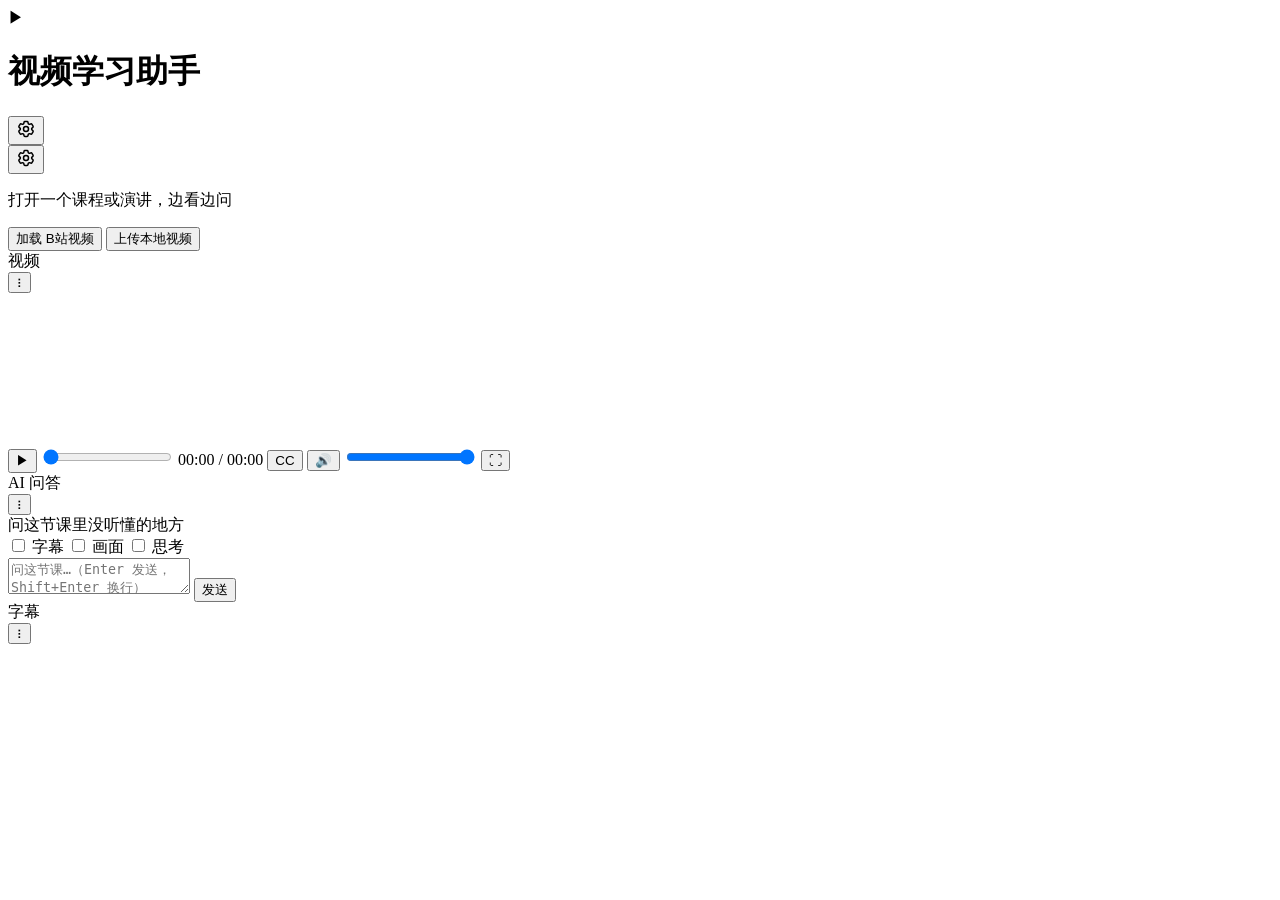
==== app/static/index.html @ 108615ff "Initial commit: 视频学习助手 本地/B站播放、字幕同步跳转、ASR 转录、AI 问答。  修了几处实际会踩到的问题：实时转录在 ASR 落后时跳过当前段并覆盖已有字幕、 首次启动改写默" ====
<!DOCTYPE html>
<html lang="zh-CN">
<head>
  <meta charset="UTF-8">
  <meta name="viewport" content="width=device-width, initial-scale=1.0">
  <title>视频学习助手</title>
  <link rel="stylesheet" href="/static/style.css">
</head>
<body>
  <input type="file" id="file-video" accept="video/*" hidden>
  <input type="file" id="file-srt" accept=".srt" hidden>

  <header>
    <div class="brand">
      <span class="logo">▶</span>
      <h1>视频学习助手</h1>
    </div>
    <div class="header-actions">
      <div class="menu-wrap workspace-only">
        <button type="button" id="btn-app" class="icon-btn app-btn" title="菜单" aria-haspopup="true" aria-expanded="false">
          <svg viewBox="0 0 24 24" width="20" height="20" fill="none" stroke="currentColor" stroke-width="1.8" aria-hidden="true">
            <path stroke-linecap="round" stroke-linejoin="round" d="M9.594 3.94c.09-.542.56-.94 1.11-.94h2.593c.55 0 1.02.398 1.11.94l.213 1.281c.063.374.313.686.645.87.074.04.147.083.22.127.325.196.72.257 1.075.124l1.217-.456a1.125 1.125 0 0 1 1.37.49l1.296 2.247a1.125 1.125 0 0 1-.26 1.431l-1.003.827c-.293.241-.438.613-.43.992a7.7 7.7 0 0 1 0 .255c-.008.378.137.75.43.991l1.004.827c.424.35.534.955.26 1.43l-1.298 2.247a1.125 1.125 0 0 1-1.369.491l-1.217-.456c-.355-.133-.75-.072-1.076.124a6.47 6.47 0 0 1-.22.128c-.331.183-.581.495-.644.869l-.213 1.281c-.09.543-.56.94-1.11.94h-2.594c-.55 0-1.019-.398-1.11-.94l-.213-1.281c-.062-.374-.312-.686-.644-.87a6.52 6.52 0 0 1-.22-.127c-.325-.196-.72-.257-1.076-.124l-1.217.456a1.125 1.125 0 0 1-1.369-.49l-1.297-2.247a1.125 1.125 0 0 1 .26-1.431l1.004-.827c.292-.24.437-.613.43-.991a6.93 6.93 0 0 1 0-.255c.007-.38-.138-.751-.43-.992l-1.004-.827a1.125 1.125 0 0 1-.26-1.43l1.297-2.247a1.125 1.125 0 0 1 1.37-.491l1.216.456c.356.133.751.072 1.076-.124.072-.044.146-.087.22-.128.332-.183.582-.495.644-.869l.214-1.28Z"/>
            <path stroke-linecap="round" stroke-linejoin="round" d="M15 12a3 3 0 1 1-6 0 3 3 0 0 1 6 0Z"/>
          </svg>
        </button>
        <div class="menu menu-right" id="menu-app" hidden>
          <div class="menu-label">显示面板</div>
          <button type="button" class="menu-check" data-panel-toggle="video" aria-checked="true">视频</button>
          <button type="button" class="menu-check" data-panel-toggle="subtitle" aria-checked="true">字幕</button>
          <button type="button" class="menu-check" data-panel-toggle="chat" aria-checked="true">问答</button>
          <div class="menu-sep"></div>
          <button type="button" id="btn-reset-layout">重置布局</button>
          <button type="button" id="btn-settings-menu">设置</button>
        </div>
      </div>
      <button type="button" id="btn-settings" class="icon-btn settings-btn landing-only" title="设置">
        <svg viewBox="0 0 24 24" width="20" height="20" fill="none" stroke="currentColor" stroke-width="1.8" aria-hidden="true">
          <path stroke-linecap="round" stroke-linejoin="round" d="M9.594 3.94c.09-.542.56-.94 1.11-.94h2.593c.55 0 1.02.398 1.11.94l.213 1.281c.063.374.313.686.645.87.074.04.147.083.22.127.325.196.72.257 1.075.124l1.217-.456a1.125 1.125 0 0 1 1.37.49l1.296 2.247a1.125 1.125 0 0 1-.26 1.431l-1.003.827c-.293.241-.438.613-.43.992a7.7 7.7 0 0 1 0 .255c-.008.378.137.75.43.991l1.004.827c.424.35.534.955.26 1.43l-1.298 2.247a1.125 1.125 0 0 1-1.369.491l-1.217-.456c-.355-.133-.75-.072-1.076.124a6.47 6.47 0 0 1-.22.128c-.331.183-.581.495-.644.869l-.213 1.281c-.09.543-.56.94-1.11.94h-2.594c-.55 0-1.019-.398-1.11-.94l-.213-1.281c-.062-.374-.312-.686-.644-.87a6.52 6.52 0 0 1-.22-.127c-.325-.196-.72-.257-1.076-.124l-1.217.456a1.125 1.125 0 0 1-1.369-.49l-1.297-2.247a1.125 1.125 0 0 1 .26-1.431l1.004-.827c.292-.24.437-.613.43-.991a6.93 6.93 0 0 1 0-.255c.007-.38-.138-.751-.43-.992l-1.004-.827a1.125 1.125 0 0 1-.26-1.43l1.297-2.247a1.125 1.125 0 0 1 1.37-.491l1.216.456c.356.133.751.072 1.076-.124.072-.044.146-.087.22-.128.332-.183.582-.495.644-.869l.214-1.28Z"/>
          <path stroke-linecap="round" stroke-linejoin="round" d="M15 12a3 3 0 1 1-6 0 3 3 0 0 1 6 0Z"/>
        </svg>
      </button>
    </div>
  </header>

  <section id="landing" class="landing">
    <div class="landing-inner">
      <p class="landing-lead">打开一个课程或演讲，边看边问</p>
      <div class="landing-actions">
        <button type="button" id="btn-bili" class="btn primary landing-btn">加载 B站视频</button>
        <button type="button" id="btn-upload-landing" class="btn landing-btn">上传本地视频</button>
      </div>
      <div id="landing-progress" class="progress" hidden>
        <div class="bar"><div id="landing-bar-inner" class="bar-inner"></div></div>
        <span id="landing-text" class="progress-text"></span>
      </div>
      <div id="landing-recent" class="landing-recent" hidden>
        <h2>最近</h2>
        <ul id="landing-recent-list"></ul>
      </div>
    </div>
  </section>

  <main class="layout" id="layout">
    <section class="region region-video" data-panel="video">
        <div class="region-bar">
          <span class="region-drag" draggable="true" title="拖动标题可调整布局">
            <span class="drag-grip" aria-hidden="true"></span>
            <span class="region-title">视频</span>
          </span>
          <span id="video-title" class="video-title"></span>
          <div class="menu-wrap">
            <button type="button" class="icon-btn" id="btn-video-more" title="更多" aria-haspopup="true" aria-expanded="false">⋮</button>
            <div class="menu menu-right" id="menu-video" hidden>
              <button type="button" id="menu-bili">加载 B站视频</button>
              <button type="button" id="menu-upload-video">上传本地视频</button>
              <div class="menu-sep"></div>
              <div class="menu-label">最近视频</div>
              <div id="menu-recent"></div>
              <div class="menu-sep"></div>
              <button type="button" id="menu-caption" class="menu-check" aria-checked="true">显示画面字幕</button>
              <button type="button" id="menu-close-video">关闭视频</button>
            </div>
          </div>
        </div>
        <div id="dl-progress" class="progress" hidden>
          <div class="bar"><div id="dl-bar-inner" class="bar-inner"></div></div>
          <span id="dl-text" class="progress-text">下载中…</span>
        </div>
        <div id="player-box">
          <div class="player-wrap">
            <video id="player" preload="metadata" draggable="false"></video>
            <div id="video-caption" class="video-caption" hidden></div>
          </div>
          <div class="player-controls">
            <button id="btn-play" class="pc-btn" title="播放/暂停">▶</button>
            <input type="range" id="seek-bar" class="pc-seek" min="0" max="1000" value="0">
            <span id="time-display" class="pc-time">00:00 / 00:00</span>
            <select id="quality-select" class="pc-quality" title="切换清晰度" hidden></select>
            <button id="btn-caption" class="pc-btn is-on" title="字幕" aria-pressed="true">CC</button>
            <button id="btn-mute" class="pc-btn" title="静音">🔊</button>
            <input type="range" id="volume-bar" class="pc-vol" min="0" max="1" step="0.05" value="1" title="音量">
            <button id="btn-fullscreen" class="pc-btn" title="全屏">⛶</button>
          </div>
        </div>
      </section>

    <section class="region region-chat" data-panel="chat">
        <div class="region-bar">
          <span class="region-drag" draggable="true" title="拖动标题可调整布局">
            <span class="drag-grip" aria-hidden="true"></span>
            <span class="region-title">AI 问答</span>
          </span>
          <div class="menu-wrap">
            <button type="button" class="icon-btn" id="btn-chat-more" title="更多" aria-haspopup="true" aria-expanded="false">⋮</button>
            <div class="menu menu-right" id="menu-chat" hidden>
              <button type="button" id="btn-chat-settings">对话设置</button>
              <span class="tip"><button type="button" id="btn-summary" disabled>生成视频总结</button></span>
              <div class="menu-sep"></div>
              <button type="button" id="btn-clear-chat">清空对话</button>
            </div>
          </div>
        </div>
        <div id="chat-messages" class="chat-messages">
          <div class="chat-empty">问这节课里没听懂的地方</div>
        </div>
        <div id="chat-nosub" class="chat-nosub" hidden>
          <p>当前视频没有字幕，AI 看不到里面讲了什么。要结合内容提问，请先转录或上传 SRT；问别的事情可以直接发。</p>
          <div class="chat-nosub-actions">
            <button type="button" id="nosub-srt" class="btn small">上传 SRT</button>
            <button type="button" id="nosub-transcribe" class="btn small">开始转录</button>
            <button type="button" id="nosub-dismiss" class="btn small ghost">知道了</button>
          </div>
        </div>
        <div class="chat-input">
          <div class="composer-tools">
            <label class="chip" title="把当前这句字幕一并发给 AI">
              <input type="checkbox" id="chk-subtitles">
              <span>字幕</span>
            </label>
            <label class="chip" title="把当前视频画面发给 AI">
              <input type="checkbox" id="chk-frame">
              <span>画面</span>
            </label>
            <label class="chip" title="临时开启模型的思考过程（需模型支持）">
              <input type="checkbox" id="chk-thinking">
              <span>思考</span>
            </label>
          </div>
          <div id="composer-cue" class="composer-cue" hidden></div>
          <div class="composer-row">
            <textarea id="chat-text" rows="2" placeholder="问这节课…（Enter 发送，Shift+Enter 换行）"></textarea>
            <button id="btn-send" class="btn primary">发送</button>
          </div>
        </div>
    </section>

    <section class="region region-subtitle" data-panel="subtitle">
      <div class="region-bar">
        <span class="region-drag" draggable="true" title="拖动标题可调整布局">
          <span class="drag-grip" aria-hidden="true"></span>
          <span class="region-title">字幕</span>
        </span>
        <div class="menu-wrap">
          <button type="button" class="icon-btn" id="btn-sub-more" title="更多" aria-haspopup="true" aria-expanded="false">⋮</button>
          <div class="menu menu-right" id="menu-sub" hidden>
            <button type="button" id="menu-srt">上传 SRT</button>
            <button type="button" id="menu-bili-sub">拉取 B站官方字幕</button>
            <button type="button" id="menu-transcribe">开始实时转录</button>
            <div class="menu-sep"></div>
            <button type="button" id="btn-export-srt">导出 SRT</button>
            <button type="button" id="btn-transcribe-stop" class="menu-danger" hidden>停止转录</button>
          </div>
        </div>
      </div>
      <div id="transcribe-status" class="hint"></div>
      <div id="ts-progress" class="progress" hidden>
        <div class="bar"><div id="ts-bar-inner" class="bar-inner"></div></div>
        <span id="ts-text" class="progress-text"></span>
      </div>
      <ul id="subtitle-list" class="subtitle-list"></ul>
    </section>
  </main>

  <!-- B站视频加载弹窗 -->
  <div id="bili-modal" class="modal" hidden>
    <div class="modal-body">
      <h2>加载 B站视频</h2>
      <div class="form-row">
        <label>链接</label>
        <input type="text" id="bili-url" placeholder="粘贴 B站链接或 BV 号，支持多P视频">
      </div>
      <div id="bili-info" hidden>
        <div id="bili-info-title" class="bili-info-title"></div>
        <div class="form-row" id="bili-part-row" hidden>
          <label>分P</label>
          <select id="bili-part"></select>
        </div>
        <div class="form-row">
          <label>清晰度</label>
          <select id="bili-quality"></select>
        </div>
      </div>
      <div id="bili-modal-status" class="hint"></div>
      <div class="modal-actions">
        <button id="btn-bili-stream" class="btn primary" disabled>在线播放</button>
        <button id="btn-bili-cancel" class="btn">取消</button>
      </div>
    </div>
  </div>

  <!-- 设置面板 -->
  <div id="settings-modal" class="modal" hidden>
    <div class="modal-body">
      <h2>设置</h2>
      <h3>LLM</h3>
      <div class="form-row">
        <label>提供商</label>
        <select id="cfg-provider"></select>
        <button id="btn-edit-provider" class="btn small" type="button">提供商设置</button>
        <button id="btn-add-provider" class="btn small" type="button">新增提供商</button>
      </div>
      <div class="form-row">
        <label>模型</label>
        <input type="text" id="cfg-model">
        <select id="cfg-model-select" hidden></select>
        <button id="btn-fetch-models" class="btn small">拉取列表</button>
      </div>
      <h3>B站 cookies</h3>
      <div class="form-row">
        <label class="btn small file-btn">
          上传 cookies.txt
          <input type="file" id="cfg-cookies" accept=".txt" hidden>
        </label>
        <span id="cookies-status" class="hint"></span>
      </div>
      <h3>ASR 转录</h3>
      <div class="form-row">
        <label>模型</label>
        <select id="cfg-asr-model">
          <option value="faster-whisper">faster-whisper</option>
          <option value="sensevoice">SenseVoiceSmall</option>
        </select>
        <span id="wrap-whisper-model" class="sub-fields">
          <label>whisper 规格</label>
          <select id="cfg-whisper-model"></select>
        </span>
      </div>
      <div class="form-row">
        <label>设备</label>
        <select id="cfg-asr-device">
          <option value="cpu">cpu</option>
          <option value="cuda">cuda</option>
        </select>
        <label>语言</label>
        <select id="cfg-asr-language"></select>
      </div>
      <div id="asr-availability" class="hint"></div>
      <div id="settings-status" class="hint"></div>
      <div class="modal-actions">
        <button id="btn-save-settings" class="btn primary">保存</button>
        <button id="btn-close-settings" class="btn">关闭</button>
      </div>
    </div>
  </div>

  <!-- 对话上下文设置弹窗 -->
  <div id="chat-settings-modal" class="modal" hidden>
    <div class="modal-body">
      <h2>对话上下文设置</h2>
      <div class="hint">以下设置决定每次提问时，除了问题本身还把哪些内容发给 AI。这些都会占用上下文（消耗 token），每次注入了什么会在对话记录中显示。</div>

      <h3>背景资料</h3>
      <div class="cs-item">
        <label class="chk"><input type="checkbox" id="cs-summary"> 注入视频总结</label>
        <div class="cs-desc">把视频的内容总结发给 AI，让它了解整个视频的大致内容。首次注入时若没有现成总结会自动生成一次（之后缓存复用，和「生成视频总结」按钮生成的是同一份）。总结远比完整字幕短，AI 上下文窗口有限或想节省 token 时选这个更合适。</div>
      </div>
      <div class="cs-item">
        <label class="chk"><input type="checkbox" id="cs-full-subtitles"> 注入完整字幕</label>
        <div class="cs-desc">把整部视频的全部字幕（带时间戳）发给 AI，AI 可以看到视频的每一句内容。字幕过长时会被截断（上限约 60,000 字符），截断后视频末尾的内容 AI 看不到。与视频总结内容重叠，一般二选一即可：上下文窗口够大、想要最完整的信息选这个；窗口有限或想省 token 选视频总结。</div>
      </div>

      <h3>「发送当前字幕」的携带范围</h3>
      <div class="cs-desc">勾选输入框上方的「发送当前字幕」后，除了你正停在这一句，还会顺带把它前后各若干条字幕一起发给 AI，帮 AI 理解上下文。已开启「注入完整字幕」时前后文不再重复发送。</div>
      <div class="form-row">
        <label>当前这句之前</label>
        <input type="number" id="cs-before" min="0" max="100" step="1">
        <span class="cs-unit">条</span>
      </div>
      <div class="form-row">
        <label>当前这句之后</label>
        <input type="number" id="cs-after" min="0" max="100" step="1">
        <span class="cs-unit">条</span>
      </div>
      <div id="cs-preview" class="hint"></div>

      <div class="modal-actions">
        <button id="btn-chat-settings-close" class="btn primary">完成</button>
      </div>
    </div>
  </div>

  <!-- 提供商设置 / 新增提供商弹窗 -->
  <div id="provider-modal" class="modal" hidden>
    <div class="modal-body">
      <h2 id="provider-modal-title">提供商设置</h2>
      <div class="form-row" id="pv-name-row">
        <label>名称</label>
        <input type="text" id="pv-name" placeholder="如 moonshot 或 轨迹律动">
      </div>
      <div class="form-row" id="pv-protocol-row">
        <label>协议</label>
        <select id="pv-protocol">
          <option value="openai">OpenAI 兼容</option>
        </select>
      </div>
      <div class="form-row">
        <label>Base URL</label>
        <input type="text" id="pv-base-url" placeholder="https://api.example.com/v1">
      </div>
      <div class="form-row">
        <label>API Key</label>
        <input type="password" id="pv-api-key" placeholder="">
      </div>
      <div class="form-row">
        <label class="chk"><input type="checkbox" id="pv-supports-image"> 模型支持图像识别（可发送视频帧）</label>
      </div>
      <div id="pv-status" class="hint"></div>
      <div class="modal-actions">
        <button id="btn-pv-delete" class="btn danger pv-delete">删除</button>
        <button id="btn-pv-save" class="btn primary">保存</button>
        <button id="btn-pv-cancel" class="btn">取消</button>
      </div>
    </div>
  </div>

  <script src="/static/vendor/hls.min.js"></script>
  <script src="/static/vendor/dash.all.min.js"></script>
  <script src="/static/layout.js"></script>
  <script src="/static/main.js"></script>
</body>
</html>
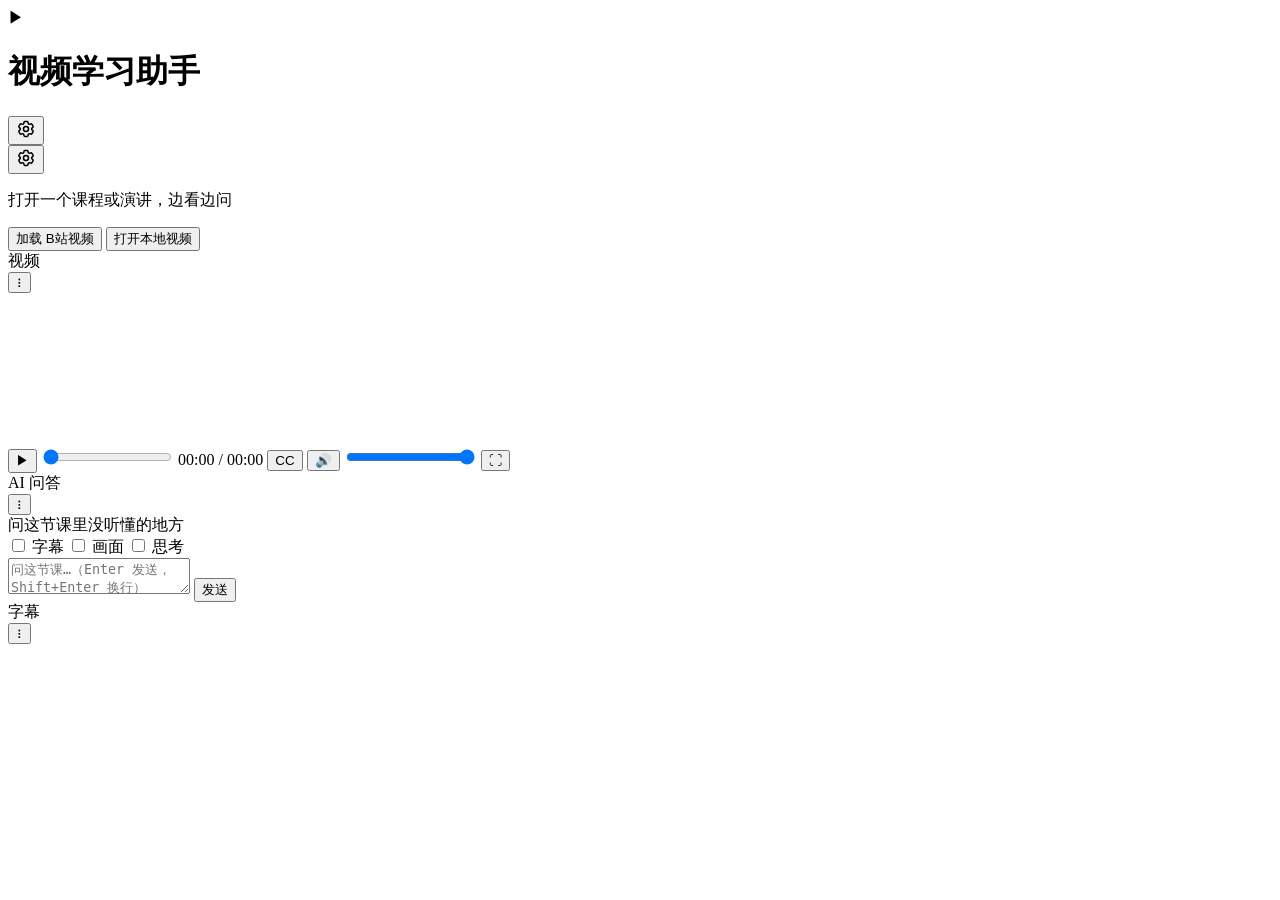
==== commit 9e68542c: "将用户库迁到浏览器 IndexedDB/OPFS，后端只做临时缓存 视频列表、字幕、总结、对话按视频保存在本机；本地视频不必先上传即可播放。 B站串流、转录音频等仍走 data/ 工作缓存。" ====
--- a/app/static/index.html
+++ b/app/static/index.html
@@ -47,7 +47,7 @@
       <p class="landing-lead">打开一个课程或演讲，边看边问</p>
       <div class="landing-actions">
         <button type="button" id="btn-bili" class="btn primary landing-btn">加载 B站视频</button>
-        <button type="button" id="btn-upload-landing" class="btn landing-btn">上传本地视频</button>
+        <button type="button" id="btn-upload-landing" class="btn landing-btn">打开本地视频</button>
       </div>
       <div id="landing-progress" class="progress" hidden>
         <div class="bar"><div id="landing-bar-inner" class="bar-inner"></div></div>
@@ -72,9 +72,9 @@
             <button type="button" class="icon-btn" id="btn-video-more" title="更多" aria-haspopup="true" aria-expanded="false">⋮</button>
             <div class="menu menu-right" id="menu-video" hidden>
               <button type="button" id="menu-bili">加载 B站视频</button>
-              <button type="button" id="menu-upload-video">上传本地视频</button>
+              <button type="button" id="menu-upload-video">打开本地视频</button>
               <div class="menu-sep"></div>
-              <div class="menu-label">最近视频</div>
+              <div class="menu-label">最近</div>
               <div id="menu-recent"></div>
               <div class="menu-sep"></div>
               <button type="button" id="menu-caption" class="menu-check" aria-checked="true">显示画面字幕</button>
@@ -120,18 +120,22 @@
             </div>
           </div>
         </div>
+        <div id="chat-inject" class="chat-inject" hidden></div>
         <div id="chat-messages" class="chat-messages">
           <div class="chat-empty">问这节课里没听懂的地方</div>
         </div>
         <div id="chat-nosub" class="chat-nosub" hidden>
-          <p>当前视频没有字幕，AI 看不到里面讲了什么。要结合内容提问，请先转录或上传 SRT；问别的事情可以直接发。</p>
+          <p>当前视频没有字幕，AI 看不到里面讲了什么。要结合内容提问，请先转录或导入 SRT；问别的事情可以直接发。</p>
           <div class="chat-nosub-actions">
-            <button type="button" id="nosub-srt" class="btn small">上传 SRT</button>
+            <button type="button" id="nosub-srt" class="btn small">导入 SRT</button>
             <button type="button" id="nosub-transcribe" class="btn small">开始转录</button>
             <button type="button" id="nosub-dismiss" class="btn small ghost">知道了</button>
           </div>
         </div>
         <div class="chat-input">
+          <div class="gutter gutter-row composer-gutter" id="chat-input-gutter"
+               role="separator" aria-orientation="horizontal" aria-label="调整输入框高度"
+               title="拖动调整输入框高度，双击恢复默认"></div>
           <div class="composer-tools">
             <label class="chip" title="把当前这句字幕一并发给 AI">
               <input type="checkbox" id="chk-subtitles">
@@ -163,7 +167,7 @@
         <div class="menu-wrap">
           <button type="button" class="icon-btn" id="btn-sub-more" title="更多" aria-haspopup="true" aria-expanded="false">⋮</button>
           <div class="menu menu-right" id="menu-sub" hidden>
-            <button type="button" id="menu-srt">上传 SRT</button>
+            <button type="button" id="menu-srt">导入 SRT</button>
             <button type="button" id="menu-bili-sub">拉取 B站官方字幕</button>
             <button type="button" id="menu-transcribe">开始实时转录</button>
             <div class="menu-sep"></div>
@@ -267,12 +271,16 @@
   <div id="chat-settings-modal" class="modal" hidden>
     <div class="modal-body">
       <h2>对话上下文设置</h2>
-      <div class="hint">以下设置决定每次提问时，除了问题本身还把哪些内容发给 AI。这些都会占用上下文（消耗 token），每次注入了什么会在对话记录中显示。</div>
+      <div class="hint">以下设置决定每次提问时，除了问题本身还把哪些内容发给 AI。当前字幕会写进这一条用户消息并随历史留下来；视频信息 / 总结 / 完整字幕是整段视频的背景，每轮作为系统消息注入，不进对话历史。</div>
 
       <h3>背景资料</h3>
       <div class="cs-item">
+        <label class="chk"><input type="checkbox" id="cs-video-info"> 注入视频信息</label>
+        <div class="cs-desc">把标题、UP 主、发布时间（多 P 时还有分 P）发给 AI，方便回答「这是谁讲的」「哪年的课」这类问题。很短，几乎不占上下文。</div>
+      </div>
+      <div class="cs-item">
         <label class="chk"><input type="checkbox" id="cs-summary"> 注入视频总结</label>
-        <div class="cs-desc">把视频的内容总结发给 AI，让它了解整个视频的大致内容。首次注入时若没有现成总结会自动生成一次（之后缓存复用，和「生成视频总结」按钮生成的是同一份）。总结远比完整字幕短，AI 上下文窗口有限或想节省 token 时选这个更合适。</div>
+        <div class="cs-desc">把视频的内容总结发给 AI，让它了解整个视频的大致内容。首次注入时若没有现成总结会自动生成一次（之后缓存复用，和问答菜单里的「视频总结」是同一份）。字幕更新后会作废，需重新生成。总结远比完整字幕短，AI 上下文窗口有限或想节省 token 时选这个更合适。</div>
       </div>
       <div class="cs-item">
         <label class="chk"><input type="checkbox" id="cs-full-subtitles"> 注入完整字幕</label>
@@ -280,7 +288,7 @@
       </div>
 
       <h3>「发送当前字幕」的携带范围</h3>
-      <div class="cs-desc">勾选输入框上方的「发送当前字幕」后，除了你正停在这一句，还会顺带把它前后各若干条字幕一起发给 AI，帮 AI 理解上下文。已开启「注入完整字幕」时前后文不再重复发送。</div>
+      <div class="cs-desc">勾选输入框上方的「字幕」后，当前这句和它前后各若干条会写进这一条用户消息（之后问「这个 / 为啥」时模型仍能看到当时指的是哪句）。已开启「注入完整字幕」时前后文不再重复写入。</div>
       <div class="form-row">
         <label>当前这句之前</label>
         <input type="number" id="cs-before" min="0" max="100" step="1">
@@ -336,6 +344,7 @@
   <script src="/static/vendor/hls.min.js"></script>
   <script src="/static/vendor/dash.all.min.js"></script>
   <script src="/static/layout.js"></script>
+  <script src="/static/storage.js"></script>
   <script src="/static/main.js"></script>
 </body>
 </html>
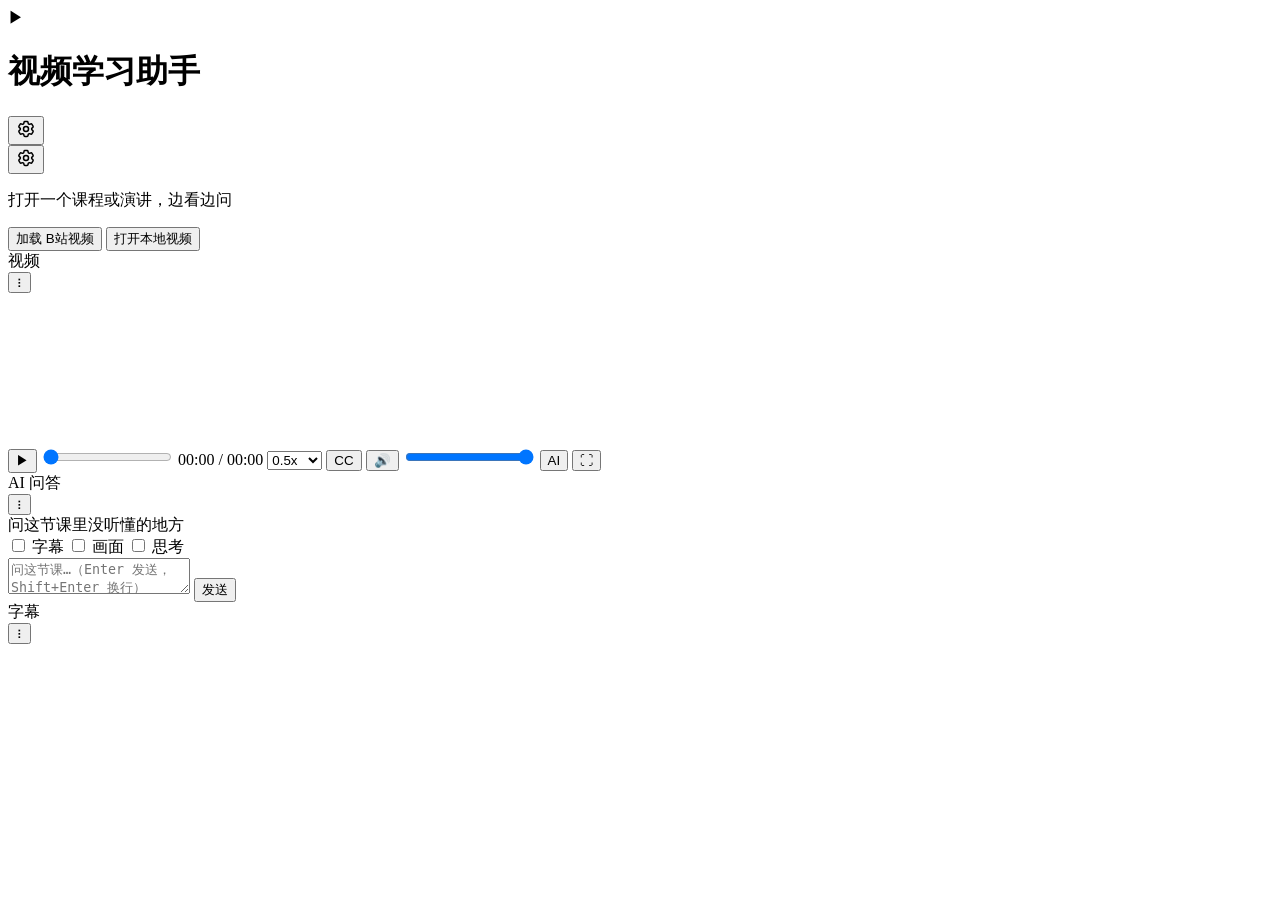
==== commit 317ceb27: "用户库迁回后端 data/videos/，前端拆分模块并增强问答 - 用户库（meta/字幕/总结/对话历史）由后端 data/videos/ 管理，   浏览器仅保留布局等 UI 状态（localS" ====
--- a/app/static/index.html
+++ b/app/static/index.html
@@ -5,6 +5,7 @@
   <meta name="viewport" content="width=device-width, initial-scale=1.0">
   <title>视频学习助手</title>
   <link rel="stylesheet" href="/static/style.css">
+  <link rel="stylesheet" href="/static/chat.css">
 </head>
 <body>
   <input type="file" id="file-video" accept="video/*" hidden>
@@ -56,6 +57,7 @@
       <div id="landing-recent" class="landing-recent" hidden>
         <h2>最近</h2>
         <ul id="landing-recent-list"></ul>
+        <a href="/history" id="landing-more" class="landing-more" hidden>更多</a>
       </div>
     </div>
   </section>
@@ -96,10 +98,29 @@
             <input type="range" id="seek-bar" class="pc-seek" min="0" max="1000" value="0">
             <span id="time-display" class="pc-time">00:00 / 00:00</span>
             <select id="quality-select" class="pc-quality" title="切换清晰度" hidden></select>
+            <select id="rate-select" class="pc-quality pc-rate" title="播放倍速">
+              <option value="0.5">0.5x</option>
+              <option value="1">1x</option>
+              <option value="1.25">1.25x</option>
+              <option value="1.5">1.5x</option>
+              <option value="2">2x</option>
+            </select>
             <button id="btn-caption" class="pc-btn is-on" title="字幕" aria-pressed="true">CC</button>
             <button id="btn-mute" class="pc-btn" title="静音">🔊</button>
             <input type="range" id="volume-bar" class="pc-vol" min="0" max="1" step="0.05" value="1" title="音量">
+            <button type="button" id="btn-fs-chat" class="pc-btn pc-fs-chat" title="问答" aria-pressed="false">AI</button>
             <button id="btn-fullscreen" class="pc-btn" title="全屏">⛶</button>
+          </div>
+          <div id="fs-chat" class="fs-chat" hidden role="dialog" aria-label="全屏 AI 问答">
+            <div class="fs-chat-body" id="fs-chat-body"></div>
+            <div class="fs-chat-handle n" data-edge="n"></div>
+            <div class="fs-chat-handle s" data-edge="s"></div>
+            <div class="fs-chat-handle e" data-edge="e"></div>
+            <div class="fs-chat-handle w" data-edge="w"></div>
+            <div class="fs-chat-handle ne" data-edge="ne"></div>
+            <div class="fs-chat-handle nw" data-edge="nw"></div>
+            <div class="fs-chat-handle se" data-edge="se"></div>
+            <div class="fs-chat-handle sw" data-edge="sw"></div>
           </div>
         </div>
       </section>
@@ -119,6 +140,7 @@
               <button type="button" id="btn-clear-chat">清空对话</button>
             </div>
           </div>
+          <button type="button" id="btn-fs-chat-close" class="icon-btn fs-chat-close" hidden title="关闭悬浮问答">×</button>
         </div>
         <div id="chat-inject" class="chat-inject" hidden></div>
         <div id="chat-messages" class="chat-messages">
@@ -231,18 +253,16 @@
       </div>
       <h3>B站 cookies</h3>
       <div class="form-row">
-        <label class="btn small file-btn">
-          上传 cookies.txt
-          <input type="file" id="cfg-cookies" accept=".txt" hidden>
-        </label>
+        <button type="button" id="btn-upload-cookies" class="btn small">上传 cookies.txt</button>
+        <input type="file" id="cfg-cookies" accept=".txt" hidden>
         <span id="cookies-status" class="hint"></span>
       </div>
       <h3>ASR 转录</h3>
       <div class="form-row">
         <label>模型</label>
         <select id="cfg-asr-model">
+          <option value="sensevoice">SenseVoiceSmall</option>
           <option value="faster-whisper">faster-whisper</option>
-          <option value="sensevoice">SenseVoiceSmall</option>
         </select>
         <span id="wrap-whisper-model" class="sub-fields">
           <label>whisper 规格</label>
@@ -259,6 +279,13 @@
         <select id="cfg-asr-language"></select>
       </div>
       <div id="asr-availability" class="hint"></div>
+      <h3>快捷键</h3>
+      <div class="form-row">
+        <label>全屏唤起 AI 问答</label>
+        <button type="button" id="cfg-fs-chat-shortcut" class="btn small shortcut-btn" title="点击后按下新的快捷键">Alt + A</button>
+        <button type="button" id="cfg-fs-chat-shortcut-reset" class="btn small ghost">恢复默认</button>
+      </div>
+      <div class="hint">仅在视频全屏时生效。点击按键后按下新组合即可修改，需包含 Ctrl / Alt / Meta，或使用 F1–F12。</div>
       <div id="settings-status" class="hint"></div>
       <div class="modal-actions">
         <button id="btn-save-settings" class="btn primary">保存</button>
@@ -300,6 +327,18 @@
         <span class="cs-unit">条</span>
       </div>
       <div id="cs-preview" class="hint"></div>
+
+      <h3>上下文长度</h3>
+      <div class="cs-item">
+        <label class="chk"><input type="checkbox" id="cs-auto-compress"> 自动压缩</label>
+        <div class="cs-desc">对话加上注入的字幕/总结接近阈值时，先把此前问答压成摘要再发送。默认关闭；关闭时上下文满了会在对话区报错，并让你选择「开启新对话」或「压缩上下文」。</div>
+      </div>
+      <div class="form-row">
+        <label>触发阈值</label>
+        <input type="number" id="cs-compress-k" min="8" max="2000" step="1">
+        <span class="cs-unit">k token</span>
+      </div>
+      <div class="cs-desc">按字符粗算（约 2 字 ≈ 1 token）。模型窗口 256k 时可设 200 左右，留一点余量给回复。未开启自动压缩时，这个值不生效。</div>
 
       <div class="modal-actions">
         <button id="btn-chat-settings-close" class="btn primary">完成</button>
@@ -345,6 +384,13 @@
   <script src="/static/vendor/dash.all.min.js"></script>
   <script src="/static/layout.js"></script>
   <script src="/static/storage.js"></script>
+  <script src="/static/app.js"></script>
+  <script src="/static/player.js"></script>
+  <script src="/static/video.js"></script>
+  <script src="/static/subtitle.js"></script>
+  <script src="/static/chat.js"></script>
+  <script src="/static/fs-chat.js"></script>
+  <script src="/static/settings.js"></script>
   <script src="/static/main.js"></script>
 </body>
 </html>
